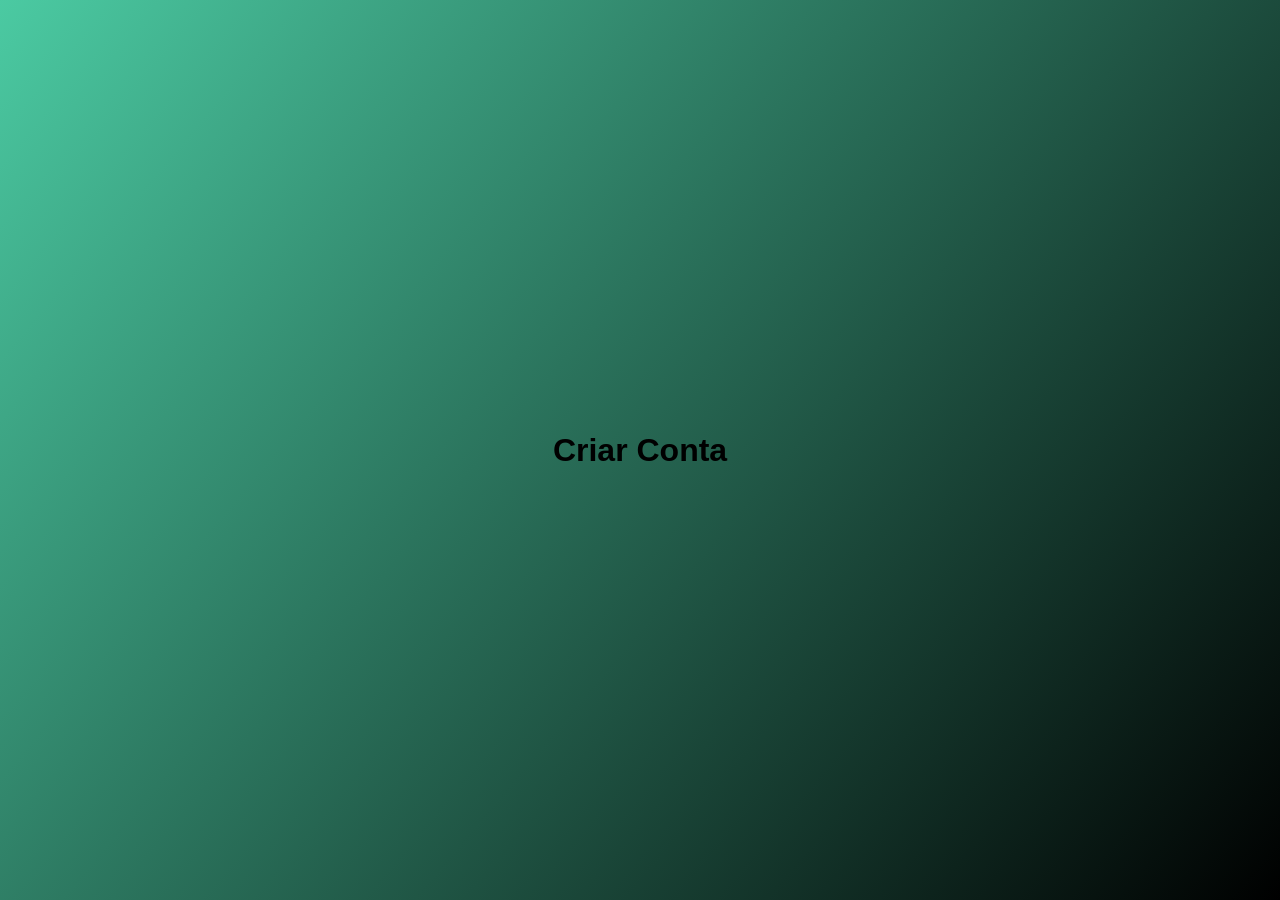
==== cadastro.html @ ea6fab52 "Projeto de página de login com HTML e CSS" ====
<!DOCTYPE html>
<html lang="pt-br">
<head>
    <meta charset="UTF-8">
    <meta name="viewport" content="width=device-width, initial-scale=1.0">
    <title>Criar Conta</title>

    <link rel="stylesheet" href="style.css">
    
</head>
<body>
    <h1>Criar Conta</h1>    
</body>
</html>
---- style.css ----
* {
    margin: 0px;
    padding: 0px;
    font-family: "Varela Round", sans-serif;
    font-weight: 400;
    font-style: normal;
    font-weight: bold;
}

body {
    background: linear-gradient(130deg, #4bcaa2, #000000);
    height: 100vh;
    display: flex;
    flex-flow: row nowrap;
    justify-content: center;
    align-items: center;
}

article {
    background-color: white;
    border: rgb(255, 255, 255) solid 3px;
    width: 450px;
    height: 500px;
    padding: 20px;
    border-radius: 40px;
    box-shadow: 0 0 10px rgb(255, 255, 255);
    display: flex;
    flex-flow: column nowrap;
    align-content: center;
}

.pri_text {
    display: flex;
    flex-flow: column nowrap;
    align-items: center;
    padding-top: 20px;
    padding-bottom: 30px;
    font-size: larger;
}

.log {
    width: 100%;
    padding-top: 20px;
    padding-left: 10px;
    padding-right: 29px;
    box-sizing: border-box;
    display: flex;
    flex-flow: column nowrap;
    justify-content: stretch;
}

.form_group {
    width: 100%;
    display: flex;
    flex-flow: column nowrap;
    align-items: stretch;
    margin-bottom: 15px;
    padding-bottom: 10px;
}

input {
    width: 100%;
    padding: 10px;
    margin-top: 10px;
}

.form_submit {
    width: 80%;
    padding: 50px 25px;
    display: flex;
    flex-flow: column nowrap;
    align-items: center;
    justify-self: center;
}

.campo {
    background-color: white;
    border: grey solid 2px;
    border-radius: 8px;
}

.botao {
    background: linear-gradient(260deg, #4bcaa2, #1b4437);
    background-size: 200% 200%;
    background-position: left;
    height: 40px;
    color: white;
    border: none;
    border-radius: 20px;
    box-shadow: 0 0 12px #2c755e;
    cursor: pointer;
    transition: background-position 0.5s ease-out;
}

.botao:hover {
    background-position: right;
    
    box-shadow: 0 0 22px #4dad8f;
}

.link {
    text-decoration: none;
    color: #507e6f;
    padding-top: 10px;
}

p {
    padding-top: 10px;
}
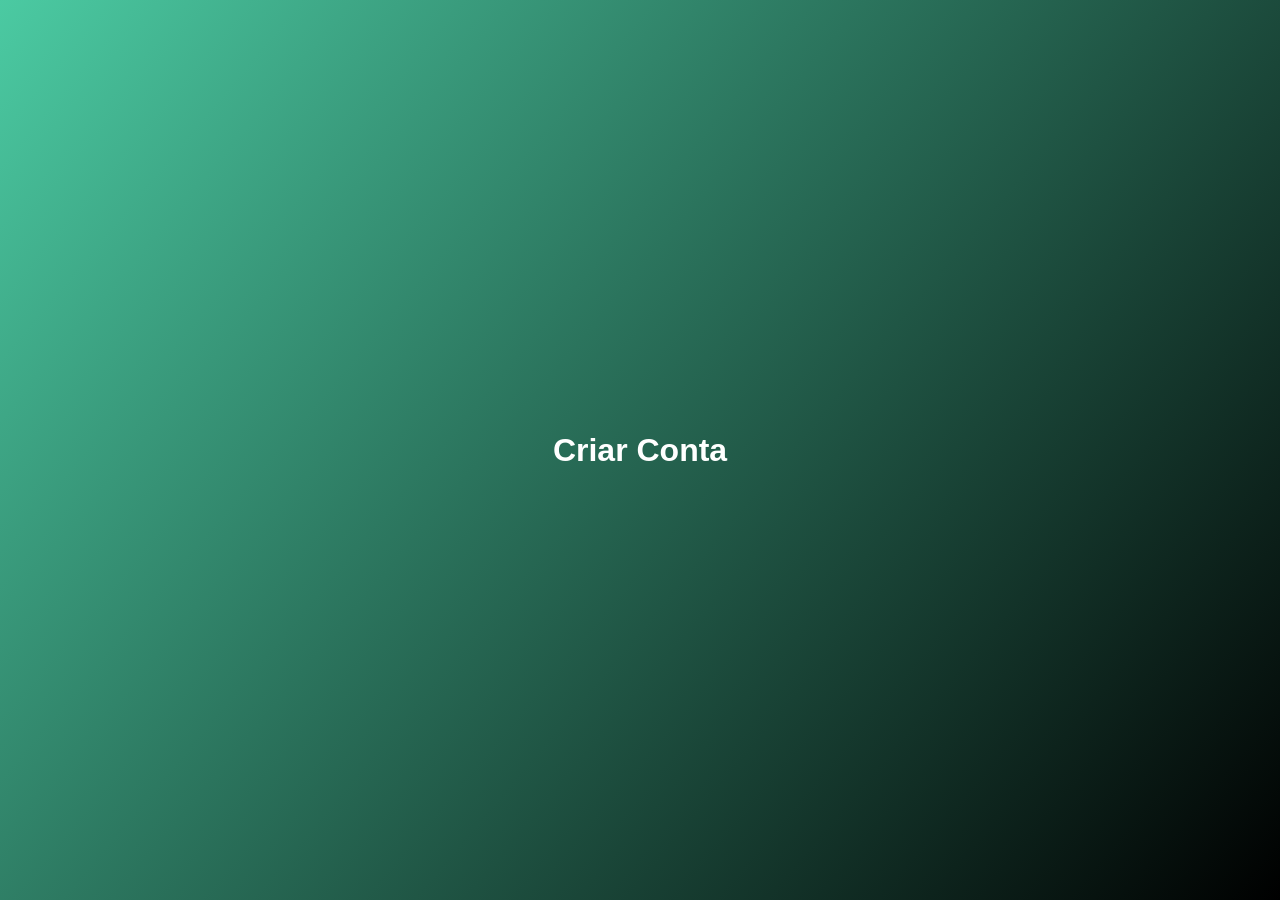
==== commit 25f9318a: "Pequenas melhorias" ====
--- a/cadastro.html
+++ b/cadastro.html
@@ -1,14 +1,14 @@
-<!DOCTYPE html>
-<html lang="pt-br">
-<head>
-    <meta charset="UTF-8">
-    <meta name="viewport" content="width=device-width, initial-scale=1.0">
-    <title>Criar Conta</title>
-
-    <link rel="stylesheet" href="style.css">
-    
-</head>
-<body>
-    <h1>Criar Conta</h1>    
-</body>
+<!DOCTYPE html>
+<html lang="pt-br">
+<head>
+    <meta charset="UTF-8">
+    <meta name="viewport" content="width=device-width, initial-scale=1.0">
+    <title>Criar Conta</title>
+
+    <link rel="stylesheet" href="style.css">
+    
+</head>
+<body>
+    <h1>Criar Conta</h1>    
+</body>
 </html>
--- a/style.css
+++ b/style.css
@@ -1,109 +1,108 @@
-* {
-    margin: 0px;
-    padding: 0px;
-    font-family: "Varela Round", sans-serif;
-    font-weight: 400;
-    font-style: normal;
-    font-weight: bold;
-}
-
-body {
-    background: linear-gradient(130deg, #4bcaa2, #000000);
-    height: 100vh;
-    display: flex;
-    flex-flow: row nowrap;
-    justify-content: center;
-    align-items: center;
-}
-
-article {
-    background-color: white;
-    border: rgb(255, 255, 255) solid 3px;
-    width: 450px;
-    height: 500px;
-    padding: 20px;
-    border-radius: 40px;
-    box-shadow: 0 0 10px rgb(255, 255, 255);
-    display: flex;
-    flex-flow: column nowrap;
-    align-content: center;
-}
-
-.pri_text {
-    display: flex;
-    flex-flow: column nowrap;
-    align-items: center;
-    padding-top: 20px;
-    padding-bottom: 30px;
-    font-size: larger;
-}
-
-.log {
-    width: 100%;
-    padding-top: 20px;
-    padding-left: 10px;
-    padding-right: 29px;
-    box-sizing: border-box;
-    display: flex;
-    flex-flow: column nowrap;
-    justify-content: stretch;
-}
-
-.form_group {
-    width: 100%;
-    display: flex;
-    flex-flow: column nowrap;
-    align-items: stretch;
-    margin-bottom: 15px;
-    padding-bottom: 10px;
-}
-
-input {
-    width: 100%;
-    padding: 10px;
-    margin-top: 10px;
-}
-
-.form_submit {
-    width: 80%;
-    padding: 50px 25px;
-    display: flex;
-    flex-flow: column nowrap;
-    align-items: center;
-    justify-self: center;
-}
-
-.campo {
-    background-color: white;
-    border: grey solid 2px;
-    border-radius: 8px;
-}
-
-.botao {
-    background: linear-gradient(260deg, #4bcaa2, #1b4437);
-    background-size: 200% 200%;
-    background-position: left;
-    height: 40px;
-    color: white;
-    border: none;
-    border-radius: 20px;
-    box-shadow: 0 0 12px #2c755e;
-    cursor: pointer;
-    transition: background-position 0.5s ease-out;
-}
-
-.botao:hover {
-    background-position: right;
-    
-    box-shadow: 0 0 22px #4dad8f;
-}
-
-.link {
-    text-decoration: none;
-    color: #507e6f;
-    padding-top: 10px;
-}
-
-p {
-    padding-top: 10px;
+* {
+    margin: 0px;
+    padding: 0px;
+    font-family: "Varela Round", sans-serif;
+    font-weight: 400;
+    font-style: normal;
+    font-weight: bold;
+}
+
+body {
+    background: linear-gradient(130deg, #4bcaa2, #000000);
+    color: white;
+    height: 100vh;
+    display: flex;
+    flex-flow: row nowrap;
+    justify-content: center;
+    align-items: center;
+}
+
+article {
+    background-color: white;
+    color: black;
+    border: rgb(255, 255, 255) solid 3px;
+    width: 50%;
+    height: 500px;
+    padding: 20px;
+    border-radius: 40px;
+    box-shadow: 0 0 10px rgb(255, 255, 255);
+    display: flex;
+    flex-flow: column nowrap;
+    align-content: center;
+}
+
+.pri_text {
+    display: flex;
+    flex-flow: column nowrap;
+    align-items: center;
+    padding-top: 20px;
+    padding-bottom: 30px;
+    font-size: larger;
+}
+
+.log {
+    width: 100%;
+    padding-top: 20px;
+    padding-left: 10px;
+    padding-right: 29px;
+    box-sizing: border-box;
+    display: flex;
+    flex-flow: column nowrap;
+    justify-content: stretch;
+}
+
+.form_group {
+    width: 100%;
+    display: flex;
+    flex-flow: column nowrap;
+    align-items: stretch;
+    margin-bottom: 15px;
+    padding-bottom: 10px;
+}
+
+input {
+    width: 100%;
+    padding: 10px;
+    margin-top: 10px;
+}
+
+.form_submit {
+    width: 80%;
+    padding: 50px 25px;
+    display: flex;
+    flex-flow: column nowrap;
+    align-items: center;
+    justify-self: center;
+}
+
+.campo {
+    background-color: white;
+    border: grey solid 2px;
+    border-radius: 8px;
+}
+
+.botao {
+    background: linear-gradient(260deg, #4bcaa2, #1b4437);
+    background-size: 200% 200%;
+    background-position: left;
+    height: 40px;
+    margin-bottom: 10px;
+    color: white;
+    border: none;
+    border-radius: 20px;
+    box-shadow: 0 0 12px #2c755e;
+    cursor: pointer;
+    transition: background-position 0.5s ease-out;
+}
+
+.botao:hover {
+    background-position: right;
+    box-shadow: 0 0 22px #4dad8f;
+}
+
+.link {
+    text-decoration: none;
+    color: #507e6f;
+    padding-top: 10px;
+    width: fit-content;
 }
